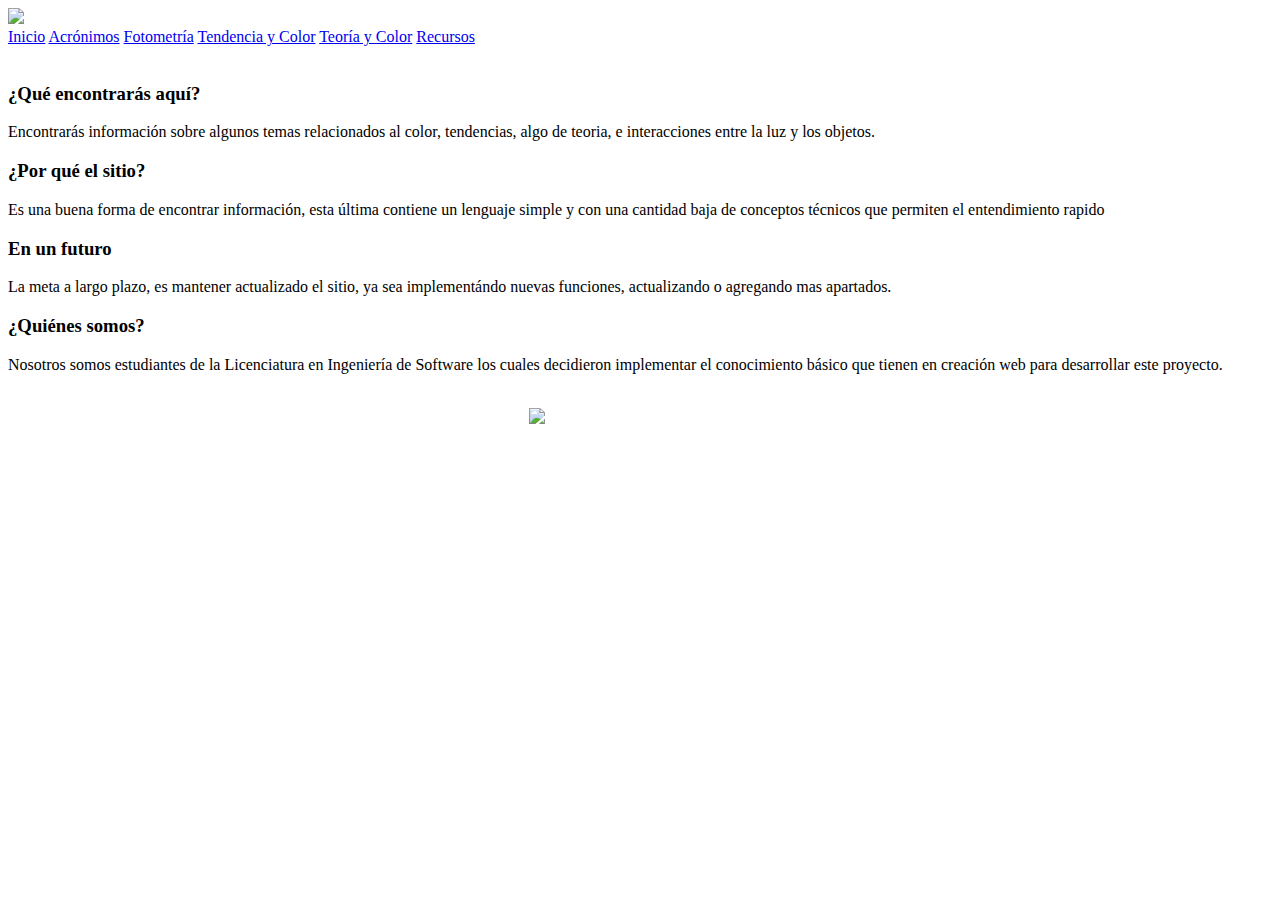
==== index.html @ f0401d61 "Add files via upload" ====
<!DOCTYPE html>
<html lang="es" >
<head>
	<title>Conociendo sobre los colores</title>
	<meta charset="UTF-8" />
	<meta name="viewport" content="width=device-width, initial-scale=1.0">
	<link rel="stylesheet" href="CSS/Global.css" >
	<link rel="stylesheet" href="CSS/style.css" >
	<link rel="stylesheet" href="CSS/indexC.css" >
	<link rel="icon" href="IMG/icon.ico" >

</head>

<body>
	<header id="header">
		<nav class="menu" id="menu">
			<div class="logo">
				<a href="index.html" ><img src="IMG/icono.png" ></a>
				<a href="#" class="btn-menu" id="btn-menu"><i class="icon-menu icono"></i></a>
			</div>
			
			<div class="enlaces" id="enlaces">
				<a href="#" >Inicio</a>
				<a href="Acronimos.html" >Acrónimos</a>
				<a href="Foto.html" >Fotometría</a>
				<a href="Tendencia.html" >Tendencia y Color</a>
				<a href="Teoria.html" >Teoría y Color</a>
				<a href="Referencias.html" >Recursos</a>
			</div>
		</nav>
	</header>
	
	<main>
	<section>
		<article class="info">
			<div class="back" >
			<br>
			<h3>¿Qué encontrarás aquí?</h3>
			<p>Encontrarás información sobre algunos
			temas relacionados al color, tendencias, algo de teoria,
			e interacciones entre la luz y los objetos.</p>
			</div>
		</article>
		
		<article class="info" >
			<div class="back" >
			<h3>¿Por qué el sitio?</h3>
			<p>Es una buena forma de encontrar información, esta última
			contiene un lenguaje simple y con una cantidad baja
			de conceptos técnicos que permiten el entendimiento rapido</p>
			</div>
		</article>
		
		<article class="info" >
			<div class="back" >
			<h3>En un futuro</h3>
			<p>La meta a largo plazo, es mantener actualizado el sitio, ya
			sea implementándo nuevas funciones, actualizando o agregando mas 
			apartados.</p>
			</div>
		</article>

		<article class="info" >
			<div class="back" >
			<h3>¿Quiénes somos?</h3>
			<p>Nosotros somos estudiantes de la Licenciatura en Ingeniería de Software
			los cuales decidieron implementar el conocimiento básico que tienen en creación
			web para desarrollar este proyecto.
			</p><br>
			</div>
		</article>
		
		<img src="IMG/icono.png" width="17.5%" style="display:block; margin-left:auto; margin-right:auto;">
		<br><br>
		</section>
	</main>
	
	<script type="text/javascript" src="JS/Headroom.js"></script>
	<script type="text/javascript" src="JS/Jquery.js"></script>
	<script type="text/javascript" src="JS/indexJ.js"></script>
</body>
</html>
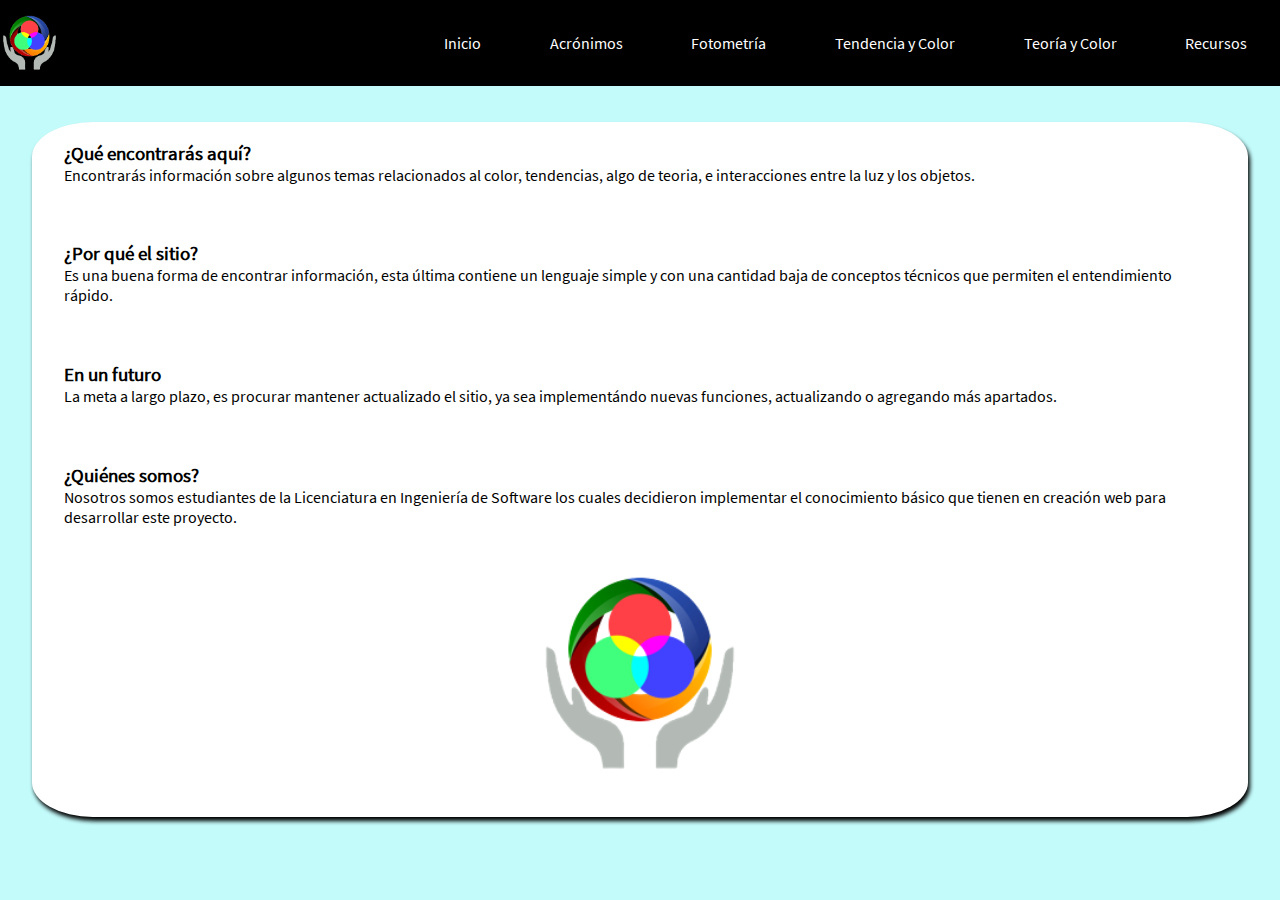
==== commit 3bcf8333: "Update index.html" ====
--- a/index.html
+++ b/index.html
@@ -47,15 +47,15 @@
 			<h3>¿Por qué el sitio?</h3>
 			<p>Es una buena forma de encontrar información, esta última
 			contiene un lenguaje simple y con una cantidad baja
-			de conceptos técnicos que permiten el entendimiento rapido</p>
+			de conceptos técnicos que permiten el entendimiento rápido.</p>
 			</div>
 		</article>
 		
 		<article class="info" >
 			<div class="back" >
 			<h3>En un futuro</h3>
-			<p>La meta a largo plazo, es mantener actualizado el sitio, ya
-			sea implementándo nuevas funciones, actualizando o agregando mas 
+			<p>La meta a largo plazo, es procurar mantener actualizado el sitio, ya
+			sea implementándo nuevas funciones, actualizando o agregando más 
 			apartados.</p>
 			</div>
 		</article>
@@ -79,4 +79,4 @@
 	<script type="text/javascript" src="JS/Jquery.js"></script>
 	<script type="text/javascript" src="JS/indexJ.js"></script>
 </body>
-</html>+</html>
--- a/CSS/Global.css
+++ b/CSS/Global.css
@@ -0,0 +1,103 @@
+*{
+margin:0px;
+padding:0px;
+box-sizing:border-box;
+}
+
+@font-face{
+Font-family:San;
+src:url(ttf/San.ttf);
+}
+
+body {
+font-family:San;
+}
+
+header {
+position:fixed;
+width:100%;
+top:0;
+}
+
+.menu {
+width:100%;
+display:flex;
+flex-direction:row;
+justify-content:space-between;
+align-items:center;
+background:black;
+}
+
+.menu .logo {
+display:inline-block;
+margin-right:1em;
+}
+
+.menu .logo img{
+vertical-align:top;
+width:35%;
+}
+
+.menu .btn-menu{
+display:none;
+color:white;
+text-decoration:none;
+font-size:1em;
+}
+
+.menu .enlaces {
+width:90%;
+display:inline-block;
+text-align:right;
+}
+
+.menu .enlaces a {
+padding:3%;
+text-decoration:none;
+color:white;
+display:inline-block;
+text-align:center;
+}
+
+.headroom {
+transition:transform .3s ease;
+}
+
+.headroom--pinned{
+	transform:translateY(0%);
+}
+
+.headroom--unpinned {
+	transform:translateY(-100%);
+}
+
+@media screen and (max-width:720px){
+	header .menu {
+		flex-direction:column
+	}
+	
+	.menu .logo img{
+	vertical-align:top;
+	width:9%;
+	}
+	
+	header .menu .logo{
+		display:flex;
+		flex-direction:row;
+		justify-content:space-between;
+		width:100%;
+		padding:1em;
+	}
+	
+	header .menu .logo .btn-menu{
+		display:inline-block;
+	}
+	
+	header .menu .enlaces {
+	width:100%;
+	display:flex;
+	flex-direction:column;
+	justify-content:space-around;
+	}
+
+}--- a/CSS/style.css
+++ b/CSS/style.css
@@ -0,0 +1,39 @@
+@font-face {
+  font-family: 'icomoon';
+  src:  url('fonts/icomoon.eot?k2nu64');
+  src:  url('fonts/icomoon.eot?k2nu64#iefix') format('embedded-opentype'),
+    url('fonts/icomoon.ttf?k2nu64') format('truetype'),
+    url('fonts/icomoon.woff?k2nu64') format('woff'),
+    url('fonts/icomoon.svg?k2nu64#icomoon') format('svg');
+  font-weight: normal;
+  font-style: normal;
+  font-display: block;
+}
+
+[class^="icon-"], [class*=" icon-"] {
+  /* use !important to prevent issues with browser extensions that change fonts */
+  font-family: 'icomoon' !important;
+  speak: none;
+  font-style: normal;
+  font-weight: normal;
+  font-variant: normal;
+  text-transform: none;
+  line-height: 1;
+
+  /* Better Font Rendering =========== */
+  -webkit-font-smoothing: antialiased;
+  -moz-osx-font-smoothing: grayscale;
+}
+
+.icon-menu:before {
+  content: "\e9bd";
+}
+.icon-cross:before {
+  content: "\ea0f";
+}
+.icon-arrow-right:before {
+  content: "\ea34";
+}
+.icon-arrow-left:before {
+  content: "\ea38";
+}
--- a/CSS/indexC.css
+++ b/CSS/indexC.css
@@ -0,0 +1,31 @@
+body {
+background:#C3FAFA;
+}
+
+main {
+border-radius:5%;
+background:white;
+width:95%;
+margin:auto;
+box-shadow:2px 4px 4px;
+}
+
+.info {
+width:95%;
+margin:20px;
+}
+
+.back {
+margin-top:5%;
+margin-left: 1%;
+}
+
+section {
+margin-top:10%;
+}
+
+@media (max-width:700px){
+section {
+margin-top:17%;
+}
+}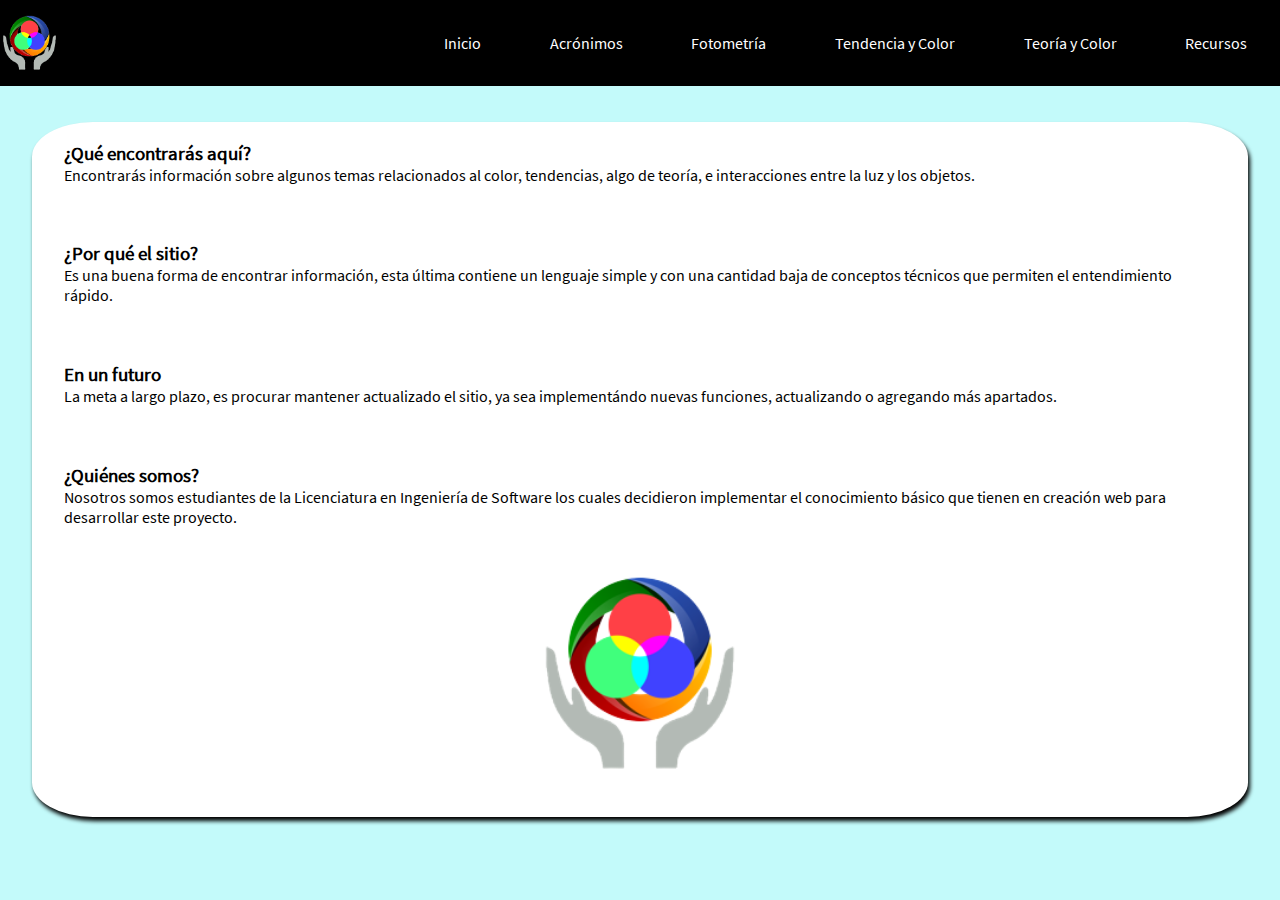
==== commit 1d248fa7: "Update index.html" ====
--- a/index.html
+++ b/index.html
@@ -37,7 +37,7 @@
 			<br>
 			<h3>¿Qué encontrarás aquí?</h3>
 			<p>Encontrarás información sobre algunos
-			temas relacionados al color, tendencias, algo de teoria,
+			temas relacionados al color, tendencias, algo de teoría,
 			e interacciones entre la luz y los objetos.</p>
 			</div>
 		</article>
